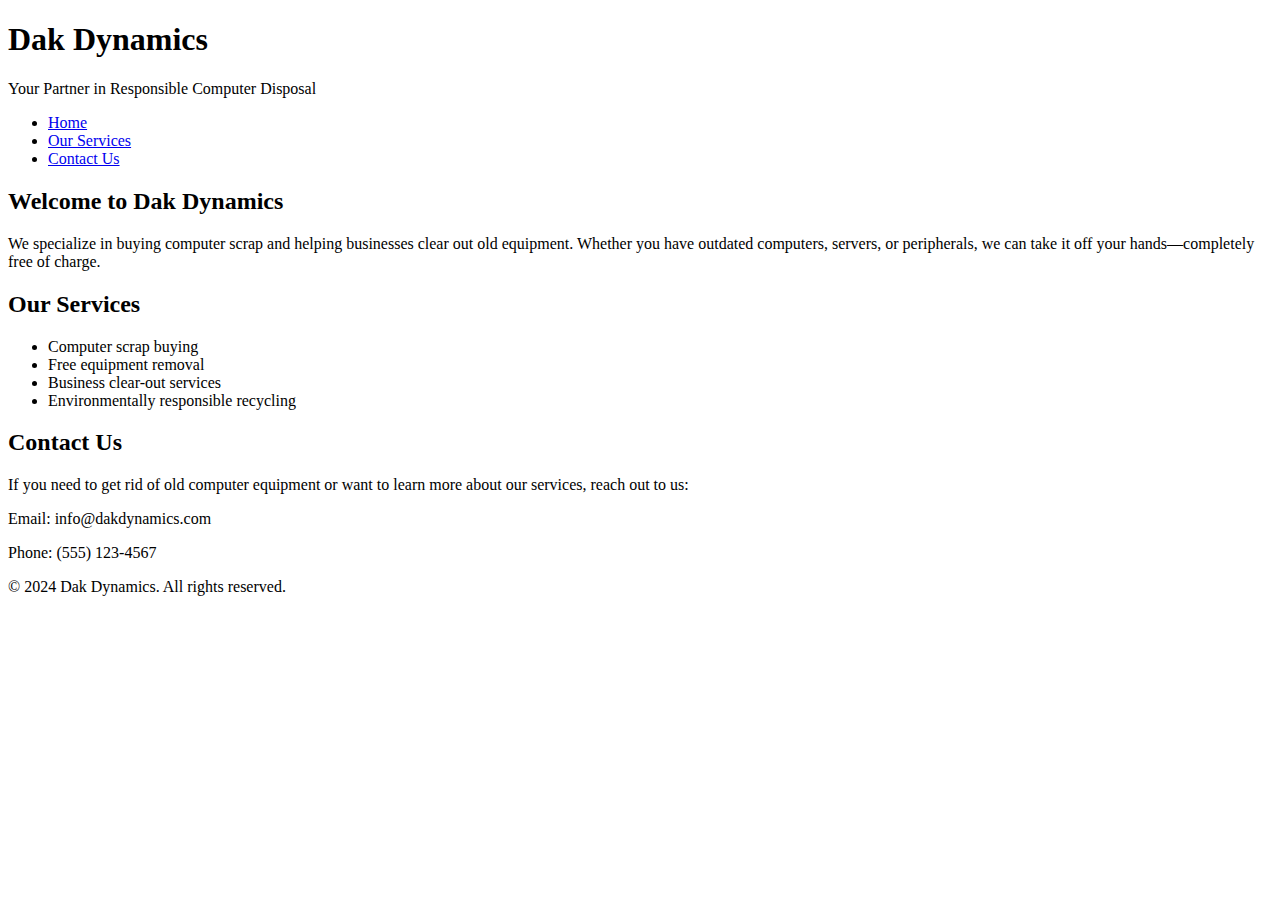
==== index.html @ 6e857beb "Add files via upload" ====
<!DOCTYPE html>
<html lang="en">
<head>
    <meta charset="UTF-8">
    <meta name="viewport" content="width=device-width, initial-scale=1.0">
    <title>Dak Dynamics</title>
    <link rel="stylesheet" href="styles.css">
</head>
<body>
    <header>
        <div class="container">
            <h1>Dak Dynamics</h1>
            <p>Your Partner in Responsible Computer Disposal</p>
        </div>
    </header>

    <nav>
        <div class="container">
            <ul>
                <li><a href="#home">Home</a></li>
                <li><a href="#services">Our Services</a></li>
                <li><a href="#contact">Contact Us</a></li>
            </ul>
        </div>
    </nav>

    <section id="home" class="container">
        <h2>Welcome to Dak Dynamics</h2>
        <p>We specialize in buying computer scrap and helping businesses clear out old equipment. Whether you have outdated computers, servers, or peripherals, we can take it off your hands—completely free of charge.</p>
    </section>

    <section id="services" class="container">
        <h2>Our Services</h2>
        <ul>
            <li>Computer scrap buying</li>
            <li>Free equipment removal</li>
            <li>Business clear-out services</li>
            <li>Environmentally responsible recycling</li>
        </ul>
    </section>

    <section id="contact" class="container">
        <h2>Contact Us</h2>
        <p>If you need to get rid of old computer equipment or want to learn more about our services, reach out to us:</p>
        <p>Email: info@dakdynamics.com</p>
        <p>Phone: (555) 123-4567</p>
    </section>

    <footer>
        <div class="container">
            <p>&copy; 2024 Dak Dynamics. All rights reserved.</p>
        </div>
    </footer>

    <script src="script.js"></script>
</body>
</html>
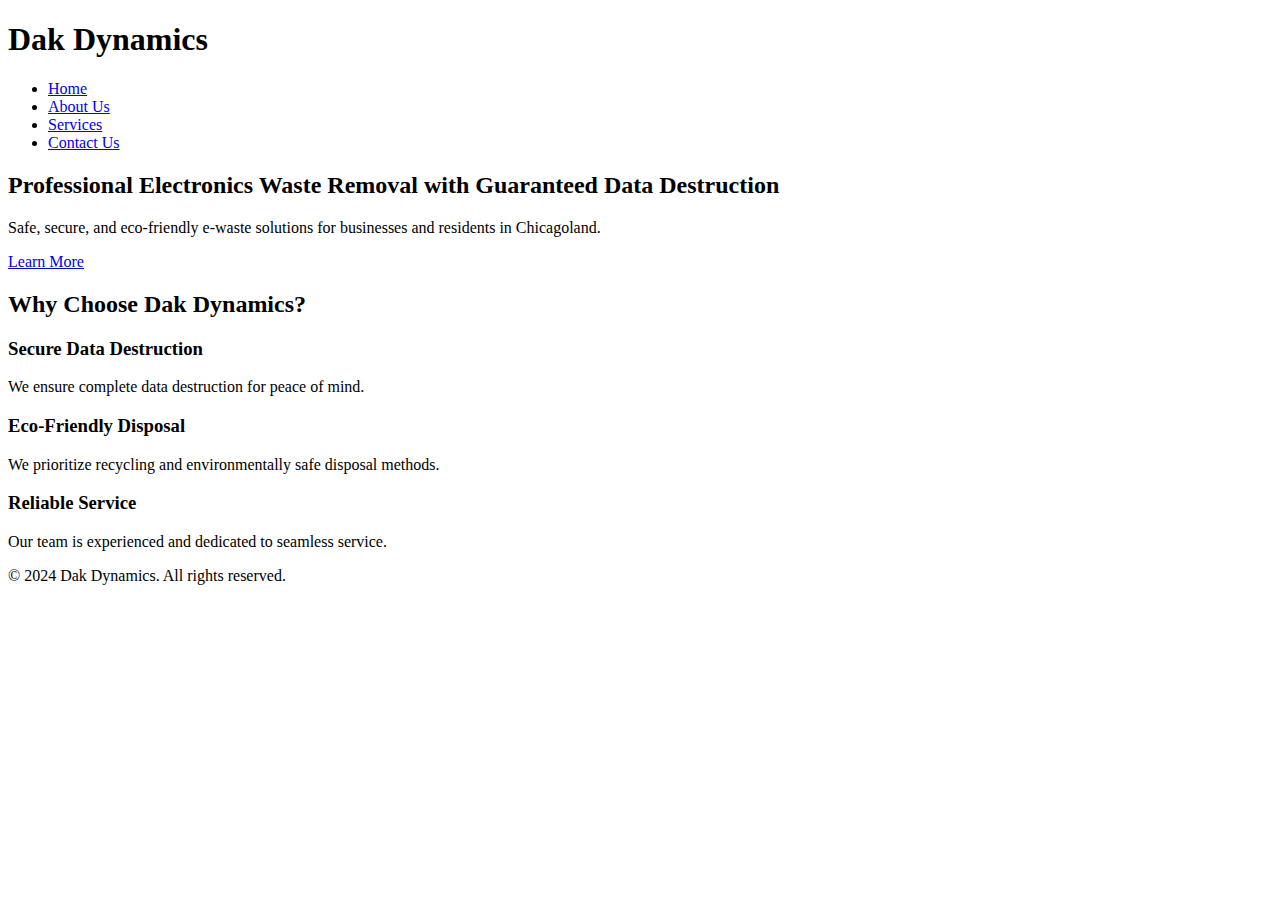
==== commit d7a265a7: "Initial commit with existing project files" ====
--- a/index.html
+++ b/index.html
@@ -1,57 +1,59 @@
-<!DOCTYPE html>
-<html lang="en">
-<head>
-    <meta charset="UTF-8">
-    <meta name="viewport" content="width=device-width, initial-scale=1.0">
-    <title>Dak Dynamics</title>
-    <link rel="stylesheet" href="styles.css">
-</head>
-<body>
-    <header>
-        <div class="container">
-            <h1>Dak Dynamics</h1>
-            <p>Your Partner in Responsible Computer Disposal</p>
-        </div>
-    </header>
-
-    <nav>
-        <div class="container">
-            <ul>
-                <li><a href="#home">Home</a></li>
-                <li><a href="#services">Our Services</a></li>
-                <li><a href="#contact">Contact Us</a></li>
-            </ul>
-        </div>
-    </nav>
-
-    <section id="home" class="container">
-        <h2>Welcome to Dak Dynamics</h2>
-        <p>We specialize in buying computer scrap and helping businesses clear out old equipment. Whether you have outdated computers, servers, or peripherals, we can take it off your hands—completely free of charge.</p>
-    </section>
-
-    <section id="services" class="container">
-        <h2>Our Services</h2>
-        <ul>
-            <li>Computer scrap buying</li>
-            <li>Free equipment removal</li>
-            <li>Business clear-out services</li>
-            <li>Environmentally responsible recycling</li>
-        </ul>
-    </section>
-
-    <section id="contact" class="container">
-        <h2>Contact Us</h2>
-        <p>If you need to get rid of old computer equipment or want to learn more about our services, reach out to us:</p>
-        <p>Email: info@dakdynamics.com</p>
-        <p>Phone: (555) 123-4567</p>
-    </section>
-
-    <footer>
-        <div class="container">
-            <p>&copy; 2024 Dak Dynamics. All rights reserved.</p>
-        </div>
-    </footer>
-
-    <script src="script.js"></script>
-</body>
-</html>
+<!DOCTYPE html>
+<html lang="en">
+<head>
+    <meta charset="UTF-8">
+    <meta name="viewport" content="width=device-width, initial-scale=1.0">
+    <meta name="description" content="Dak Dynamics - Professional Electronics Waste Removal and Data Destruction">
+    <title>Dak Dynamics | Electronics Waste Removal</title>
+    <link rel="stylesheet" href="styles.css">
+</head>
+<body>
+    <header>
+        <div class="container">
+            <h1 class="logo">Dak Dynamics</h1>
+            <nav>
+                <ul>
+                    <li><a href="index.html">Home</a></li>
+                    <li><a href="about.html">About Us</a></li>
+                    <li><a href="services.html">Services</a></li>
+                    <li><a href="contact.html">Contact Us</a></li>
+                </ul>
+            </nav>
+        </div>
+    </header>
+
+    <section class="hero">
+        <div class="container">
+            <h2>Professional Electronics Waste Removal with Guaranteed Data Destruction</h2>
+            <p>Safe, secure, and eco-friendly e-waste solutions for businesses and residents in Chicagoland.</p>
+            <a href="services.html" class="cta-button">Learn More</a>
+        </div>
+    </section>
+
+    <section class="why-us">
+        <div class="container">
+            <h2>Why Choose Dak Dynamics?</h2>
+            <div class="reasons">
+                <div class="reason">
+                    <h3>Secure Data Destruction</h3>
+                    <p>We ensure complete data destruction for peace of mind.</p>
+                </div>
+                <div class="reason">
+                    <h3>Eco-Friendly Disposal</h3>
+                    <p>We prioritize recycling and environmentally safe disposal methods.</p>
+                </div>
+                <div class="reason">
+                    <h3>Reliable Service</h3>
+                    <p>Our team is experienced and dedicated to seamless service.</p>
+                </div>
+            </div>
+        </div>
+    </section>
+
+    <footer>
+        <div class="container">
+            <p>&copy; 2024 Dak Dynamics. All rights reserved.</p>
+        </div>
+    </footer>
+</body>
+</html>
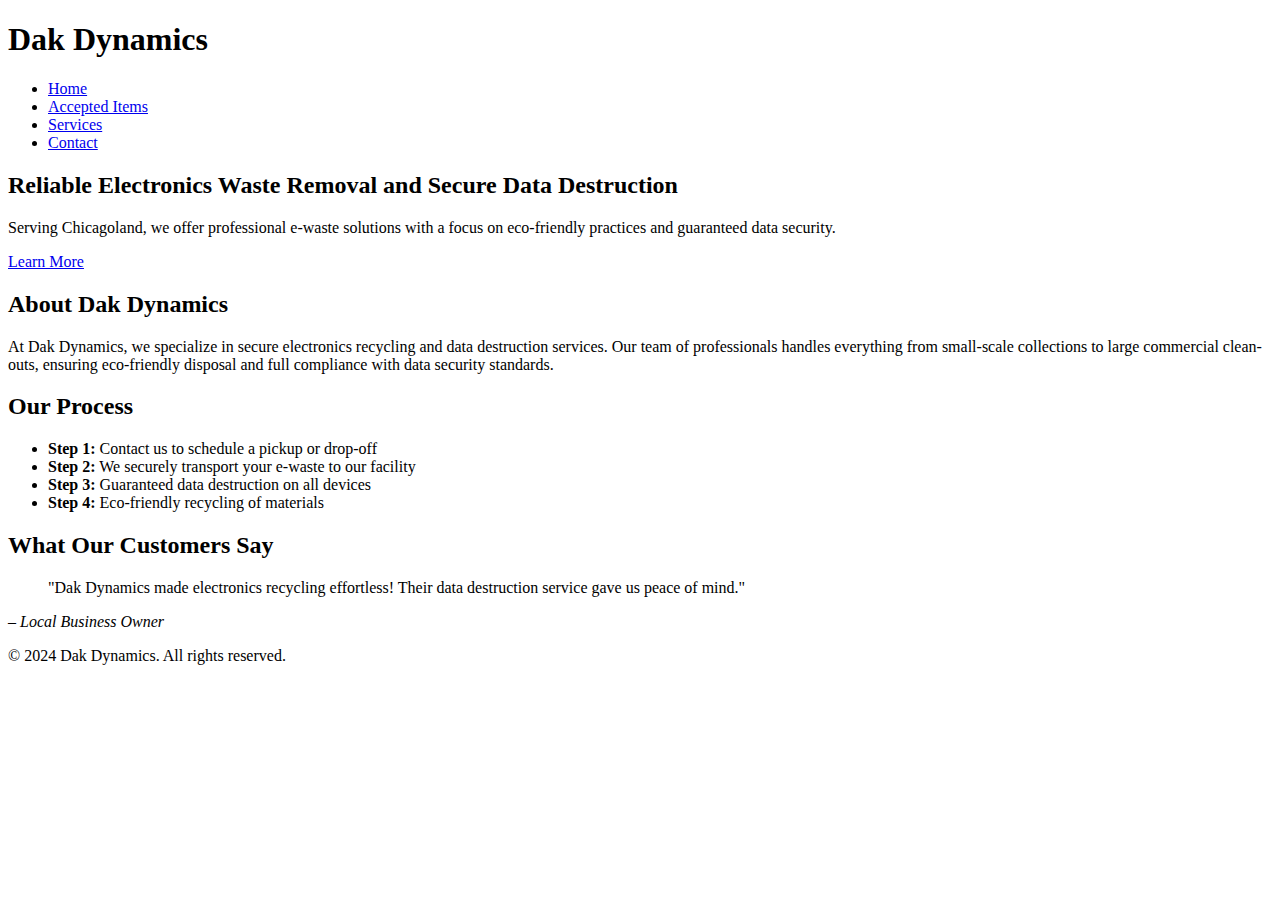
==== commit dc3f816d: "v2" ====
--- a/index.html
+++ b/index.html
@@ -3,7 +3,7 @@
 <head>
     <meta charset="UTF-8">
     <meta name="viewport" content="width=device-width, initial-scale=1.0">
-    <meta name="description" content="Dak Dynamics - Professional Electronics Waste Removal and Data Destruction">
+    <meta name="description" content="Dak Dynamics - Professional Electronics Recycling and Secure Data Destruction">
     <title>Dak Dynamics | Electronics Waste Removal</title>
     <link rel="stylesheet" href="styles.css">
 </head>
@@ -14,9 +14,9 @@
             <nav>
                 <ul>
                     <li><a href="index.html">Home</a></li>
-                    <li><a href="about.html">About Us</a></li>
+                    <li><a href="accepted-items.html">Accepted Items</a></li>
                     <li><a href="services.html">Services</a></li>
-                    <li><a href="contact.html">Contact Us</a></li>
+                    <li><a href="contact.html">Contact</a></li>
                 </ul>
             </nav>
         </div>
@@ -24,29 +24,38 @@
 
     <section class="hero">
         <div class="container">
-            <h2>Professional Electronics Waste Removal with Guaranteed Data Destruction</h2>
-            <p>Safe, secure, and eco-friendly e-waste solutions for businesses and residents in Chicagoland.</p>
+            <h2>Reliable Electronics Waste Removal and Secure Data Destruction</h2>
+            <p>Serving Chicagoland, we offer professional e-waste solutions with a focus on eco-friendly practices and guaranteed data security.</p>
             <a href="services.html" class="cta-button">Learn More</a>
         </div>
     </section>
 
-    <section class="why-us">
+    <section class="about-us">
         <div class="container">
-            <h2>Why Choose Dak Dynamics?</h2>
-            <div class="reasons">
-                <div class="reason">
-                    <h3>Secure Data Destruction</h3>
-                    <p>We ensure complete data destruction for peace of mind.</p>
-                </div>
-                <div class="reason">
-                    <h3>Eco-Friendly Disposal</h3>
-                    <p>We prioritize recycling and environmentally safe disposal methods.</p>
-                </div>
-                <div class="reason">
-                    <h3>Reliable Service</h3>
-                    <p>Our team is experienced and dedicated to seamless service.</p>
-                </div>
-            </div>
+            <h2>About Dak Dynamics</h2>
+            <p>At Dak Dynamics, we specialize in secure electronics recycling and data destruction services. Our team of professionals handles everything from small-scale collections to large commercial clean-outs, ensuring eco-friendly disposal and full compliance with data security standards.</p>
+        </div>
+    </section>
+
+    <section class="our-process">
+        <div class="container">
+            <h2>Our Process</h2>
+            <ul>
+                <li><strong>Step 1:</strong> Contact us to schedule a pickup or drop-off</li>
+                <li><strong>Step 2:</strong> We securely transport your e-waste to our facility</li>
+                <li><strong>Step 3:</strong> Guaranteed data destruction on all devices</li>
+                <li><strong>Step 4:</strong> Eco-friendly recycling of materials</li>
+            </ul>
+        </div>
+    </section>
+
+    <section class="testimonial">
+        <div class="container">
+            <h2>What Our Customers Say</h2>
+            <blockquote>
+                "Dak Dynamics made electronics recycling effortless! Their data destruction service gave us peace of mind."
+            </blockquote>
+            <cite>– Local Business Owner</cite>
         </div>
     </section>
 
